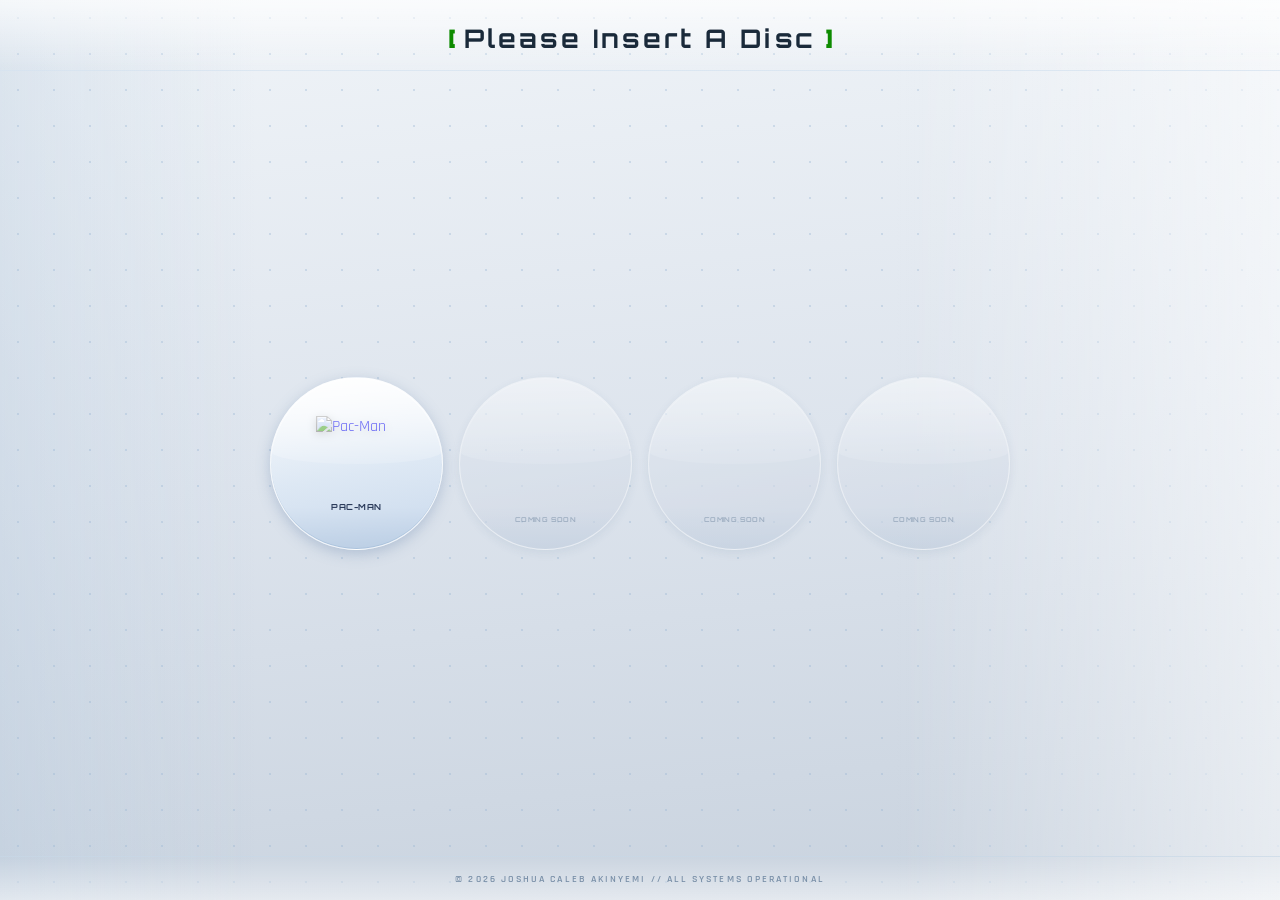
==== index.html @ eb0209d3 "pac-man" ====
<!DOCTYPE html>
<html lang="en">

<head>
  <meta charset="UTF-8">
  <meta name="viewport" content="width=device-width, initial-scale=1.0">
  <title>Digital Arcade</title>
  <link rel="preconnect" href="https://fonts.googleapis.com">
  <link rel="preconnect" href="https://fonts.gstatic.com" crossorigin>
  <link
    href="https://fonts.googleapis.com/css2?family=Orbitron:wght@400;700;900&family=Rajdhani:wght@300;400;600&display=swap"
    rel="stylesheet">

  <link rel="stylesheet" href="index.css">
  <script type="module" src="app.js"></script>

<body>

  </head>

  <div class="bg-grid"></div>
  <div class="scanlines"></div>

  <header>
    <div class="logo-bracket">[</div>
    <h1>Please Insert A Disc</h1>
    <div class="logo-bracket">]</div>
  </header>

  <main>
    <div class="wiiu-layout">

      <!-- Centre featured tile -->
      <div class="tile">
        <a href="pac-man/index.html" class="tile-link">
          <div class="tile-icon">
            <img src="../Arcade/pictures/pac-man.png" alt="Pac-Man">
          </div>
          <span class="tile-label">PAC-MAN</span>
        </a>
      </div>

      <div class="tile tile--empty">
        <div class="tile-icon"></div><span class="tile-label">COMING SOON</span>
      </div>
      <div class="tile tile--empty">
        <div class="tile-icon"></div><span class="tile-label">COMING SOON</span>
      </div>
      <div class="tile tile--empty">
        <div class="tile-icon"></div><span class="tile-label">COMING SOON</span>
      </div>

    </div>
  </main>

  <footer>
    <span>© 2026 Joshua Caleb Akinyemi // ALL SYSTEMS OPERATIONAL</span>
  </footer>


</body>

</html>
---- index.css ----
*,
*::before,
*::after {
  margin: 0;
  padding: 0;
  box-sizing: border-box;
}

:root {
  --bg: #dde4ed;
  --bg-top: #f0f4f8;
  --bg-bottom: #c8d2de;
  --accent: #0e8b00;
  --accent-glow: rgba(0, 145, 255, 0.25);
  --text: #1a2a3a;
  --text-dim: #7a90a8;
  --tile-bg: linear-gradient(170deg, #ffffff 0%, #dde8f4 55%, #c8d8ec 100%);
  --tile-empty: linear-gradient(170deg, #e4eaf2 0%, #cdd6e3 100%);
  --tile-shadow: rgba(100, 130, 170, 0.35);
  --font-head: 'Orbitron', monospace;
  --font-body: 'Rajdhani', sans-serif;
}

/* ── Body ───────────────────────────────────────────────────────── */
body {
  background: linear-gradient(175deg, var(--bg-top) 0%, var(--bg) 50%, var(--bg-bottom) 100%);
  color: var(--text);
  font-family: var(--font-body);
  min-height: 100vh;
  display: flex;
  flex-direction: column;
  align-items: center;
  overflow-x: hidden;
  position: relative;
}

/* Subtle dot grid like Wii U background texture */
.bg-grid {
  position: fixed;
  inset: 0;
  background-image: radial-gradient(rgba(150, 180, 210, 0.35) 1px, transparent 1px);
  background-size: 36px 36px;
  pointer-events: none;
  z-index: 0;
}

/* Wii U characteristic right-side white vignette */
body::after {
  content: '';
  position: fixed;
  top: 0;
  right: 0;
  width: 30%;
  height: 100%;
  background: linear-gradient(to left, rgba(255, 255, 255, 0.55), transparent);
  pointer-events: none;
  z-index: 0;
}

/* Left vignette */
body::before {
  content: '';
  position: fixed;
  top: 0;
  left: 0;
  width: 20%;
  height: 100%;
  background: linear-gradient(to right, rgba(180, 200, 220, 0.3), transparent);
  pointer-events: none;
  z-index: 0;
}

.scanlines {
  display: none;
}

/* not needed on light theme */

/* ── Header ─────────────────────────────────────────────────────── */
header {
  display: flex;
  align-items: center;
  gap: 0.6rem;
  padding: 1.4rem 3rem 1rem;
  width: 100%;
  justify-content: center;
  position: relative;
  z-index: 10;
  border-bottom: 1px solid rgba(100, 150, 200, 0.2);
  background: linear-gradient(180deg, rgba(255, 255, 255, 0.7) 0%, transparent 100%);
}

header h1 {
  font-family: var(--font-head);
  font-size: clamp(0.9rem, 2.5vw, 1.6rem);
  font-weight: 700;
  letter-spacing: 0.12em;
  color: var(--text);
}

.logo-bracket {
  font-family: var(--font-head);
  font-size: clamp(0.9rem, 2.5vw, 1.6rem);
  font-weight: 900;
  color: var(--accent);
}

/* ── Main ───────────────────────────────────────────────────────── */
main {
  flex: 1;
  display: flex;
  align-items: center;
  justify-content: center;
  padding: 2.5rem 2rem;
  position: relative;
  z-index: 10;
  width: 100%;
}

/* ── Grid ───────────────────────────────────────────────────────── */
.wiiu-layout {
  display: grid;
  grid-template-columns: repeat(4, 1fr);
  gap: 16px;
  width: min(740px, 92vw);
}

/* ── Tile ───────────────────────────────────────────────────────── */
.tile {
  aspect-ratio: 1;
  border-radius: 50%;
  background: var(--tile-bg);
  box-shadow:
    0 4px 14px var(--tile-shadow),
    0 1px 0 rgba(255, 255, 255, 0.9) inset,
    0 -1px 0 rgba(150, 180, 210, 0.4) inset;
  border: 1px solid rgba(255, 255, 255, 0.7);
  display: flex;
  flex-direction: column;
  align-items: center;
  justify-content: center;
  gap: 5px;
  position: relative;
  overflow: hidden;
  transition: transform 0.18s cubic-bezier(0.34, 1.56, 0.64, 1), box-shadow 0.18s ease;
  cursor: pointer;
}

/* Gloss shine — strong like Wii U icons */
.tile::before {
  content: '';
  position: absolute;
  top: 0;
  left: 0;
  right: 0;
  height: 50%;
  background: linear-gradient(180deg,
      rgba(255, 255, 255, 0.75) 0%,
      rgba(255, 255, 255, 0.15) 100%);
  border-radius: 18% 18% 50% 50% / 30% 30% 15% 15%;
  pointer-events: none;
  z-index: 2;
}

/* Bottom subtle shadow inside */
.tile::after {
  content: '';
  position: absolute;
  bottom: 0;
  left: 0;
  right: 0;
  height: 25%;
  background: linear-gradient(0deg, rgba(100, 140, 180, 0.15), transparent);
  pointer-events: none;
  z-index: 2;
}

.tile-link {
  display: flex;
  flex-direction: column;
  align-items: center;
  justify-content: center;
  width: 100%;
  height: 100%;
  text-decoration: none;
  gap: 5px;
  padding: 12%;
}

.tile-icon {
  width: 62%;
  aspect-ratio: 1;
  display: flex;
  align-items: center;
  justify-content: center;
  position: relative;
  z-index: 1;
}

.tile-icon img {
  width: 100%;
  height: 100%;
  object-fit: contain;
  filter: drop-shadow(0 2px 4px rgba(0, 0, 0, 0.2));

}

.tile-label {
  font-family: var(--font-head);
  font-size: clamp(0.28rem, 1vw, 0.52rem);
  font-weight: 700;
  letter-spacing: 0.06em;
  color: #2a3a5a;
  text-align: center;
  position: relative;
  z-index: 3;
  text-transform: uppercase;
}

/* ── Active tile hover ──────────────────────────────────────────── */
.tile:not(.tile--empty):hover {
  transform: scale(1.09) translateY(-5px);
  box-shadow:
    0 12px 30px rgba(80, 180, 87, 0.45),
    0 0 0 2px rgba(68, 255, 0, 0.6),
    0 0 18px rgba(0, 255, 21, 0.25),
    0 1px 0 rgba(255, 255, 255, 0.9) inset;
}

.tile:not(.tile--empty):active {
  transform: scale(0.96);
}

/* ── Empty tiles ────────────────────────────────────────────────── */
.tile--empty {
  background: var(--tile-empty);
  box-shadow:
    0 3px 10px rgba(100, 130, 160, 0.2),
    0 1px 0 rgba(255, 255, 255, 0.6) inset;
  cursor: default;
  opacity: 0.6;
}

.tile--empty .tile-label {
  color: var(--text-dim);
  font-size: clamp(0.25rem, 0.85vw, 0.42rem);
}

/* ── Footer ─────────────────────────────────────────────────────── */
footer {
  width: 100%;
  padding: 0.9rem 2rem;
  text-align: center;
  font-family: var(--font-body);
  font-size: 0.65rem;
  font-weight: 600;
  letter-spacing: 0.2em;
  color: var(--text-dim);
  border-top: 1px solid rgba(150, 180, 210, 0.35);
  background: linear-gradient(0deg, rgba(255, 255, 255, 0.5) 0%, transparent 100%);
  position: relative;
  z-index: 10;
  text-transform: uppercase;
}

/* ── Responsive ─────────────────────────────────────────────────── */
@media (max-width: 480px) {
  .wiiu-layout {
    grid-template-columns: repeat(3, 1fr);
    gap: 12px;
  }
}
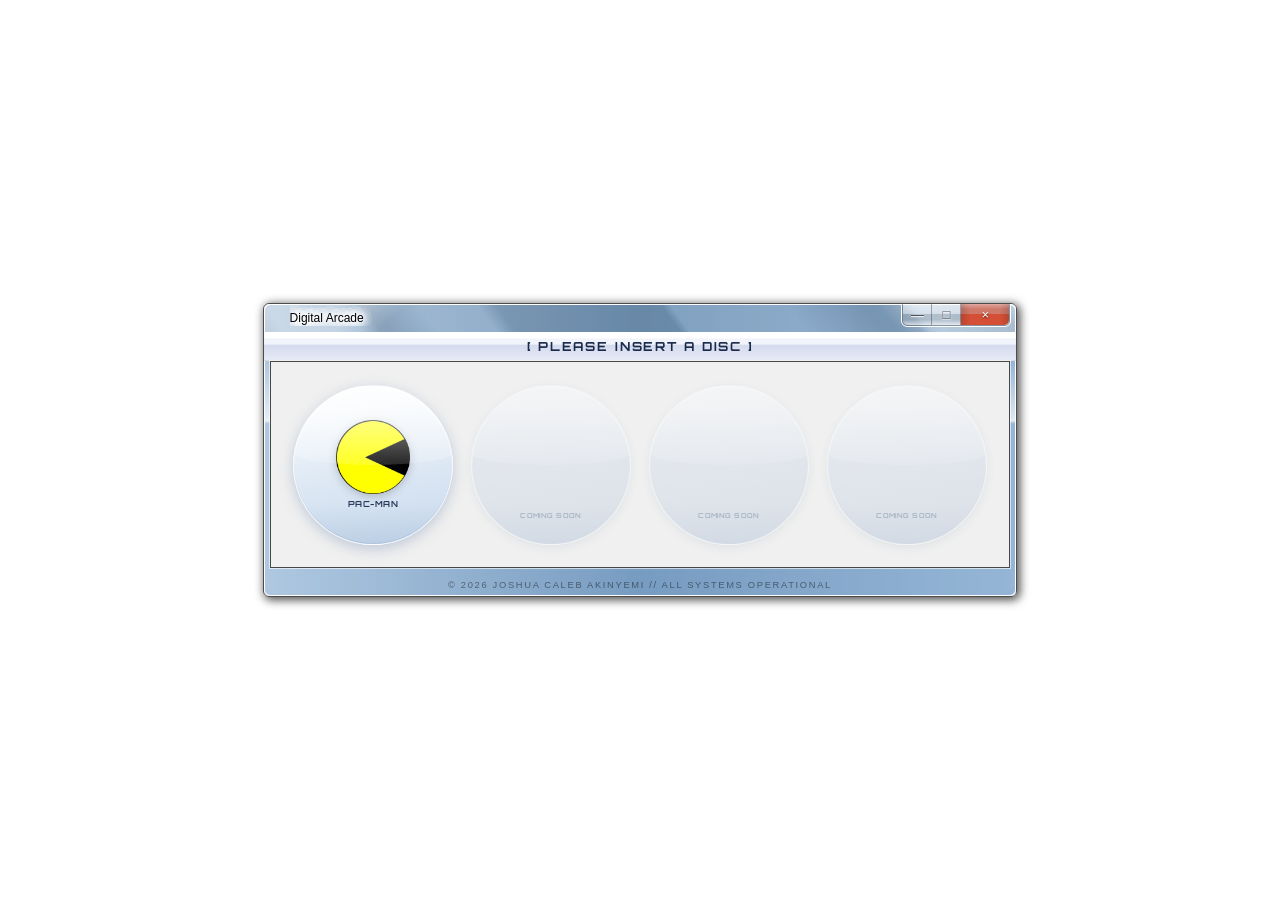
==== commit b0f66797: "ui overhall" ====
--- a/index.html
+++ b/index.html
@@ -7,57 +7,64 @@
   <title>Digital Arcade</title>
   <link rel="preconnect" href="https://fonts.googleapis.com">
   <link rel="preconnect" href="https://fonts.gstatic.com" crossorigin>
-  <link
-    href="https://fonts.googleapis.com/css2?family=Orbitron:wght@400;700;900&family=Rajdhani:wght@300;400;600&display=swap"
-    rel="stylesheet">
-
+  <link href="https://fonts.googleapis.com/css2?family=Orbitron:wght@400;700;900&display=swap" rel="stylesheet">
   <link rel="stylesheet" href="index.css">
-  <script type="module" src="app.js"></script>
+</head>
 
 <body>
 
-  </head>
+  <main>
+    <div class="aero-window">
 
-  <div class="bg-grid"></div>
-  <div class="scanlines"></div>
-
-  <header>
-    <div class="logo-bracket">[</div>
-    <h1>Please Insert A Disc</h1>
-    <div class="logo-bracket">]</div>
-  </header>
-
-  <main>
-    <div class="wiiu-layout">
-
-      <!-- Centre featured tile -->
-      <div class="tile">
-        <a href="pac-man/index.html" class="tile-link">
-          <div class="tile-icon">
-            <img src="../Arcade/pictures/pac-man.png" alt="Pac-Man">
-          </div>
-          <span class="tile-label">PAC-MAN</span>
-        </a>
+      <div class="aero-title-bar">
+        <span class="aero-title-icon"></span>
+        <span class="aero-title-bar-text">Digital Arcade</span>
+        <div class="aero-title-bar-controls">
+          <button aria-label="Minimize">&#8212;</button>
+          <button aria-label="Maximize">&#9633;</button>
+          <button aria-label="Close" class="close">&#215;</button>
+        </div>
       </div>
 
-      <div class="tile tile--empty">
-        <div class="tile-icon"></div><span class="tile-label">COMING SOON</span>
+      <div class="aero-window-menubar">
+        <span class="menu-title">[ PLEASE INSERT A DISC ]</span>
       </div>
-      <div class="tile tile--empty">
-        <div class="tile-icon"></div><span class="tile-label">COMING SOON</span>
+
+      <div class="aero-window-body">
+        <div class="wiiu-layout">
+
+          <div class="tile">
+            <a href="pac-man/index.html" class="tile-link">
+              <div class="tile-icon">
+                <img src="pictures/pac-man.png" alt="Pac-Man">
+              </div>
+              <span class="tile-label">PAC-MAN</span>
+            </a>
+          </div>
+
+          <div class="tile tile--empty">
+            <div class="tile-icon"></div>
+            <span class="tile-label">COMING SOON</span>
+          </div>
+          <div class="tile tile--empty">
+            <div class="tile-icon"></div>
+            <span class="tile-label">COMING SOON</span>
+          </div>
+          <div class="tile tile--empty">
+            <div class="tile-icon"></div>
+            <span class="tile-label">COMING SOON</span>
+          </div>
+
+        </div>
       </div>
-      <div class="tile tile--empty">
-        <div class="tile-icon"></div><span class="tile-label">COMING SOON</span>
+
+      <div class="aero-window-footer">
+        <span>© 2026 Joshua Caleb Akinyemi // ALL SYSTEMS OPERATIONAL</span>
       </div>
 
     </div>
   </main>
 
-  <footer>
-    <span>© 2026 Joshua Caleb Akinyemi // ALL SYSTEMS OPERATIONAL</span>
-  </footer>
-
-
 </body>
 
-</html>+</html>
--- a/index.css
+++ b/index.css
@@ -6,132 +6,42 @@
   box-sizing: border-box;
 }
 
-:root {
-  --bg: #dde4ed;
-  --bg-top: #f0f4f8;
-  --bg-bottom: #c8d2de;
-  --accent: #0e8b00;
-  --accent-glow: rgba(0, 145, 255, 0.25);
-  --text: #1a2a3a;
-  --text-dim: #7a90a8;
-  --tile-bg: linear-gradient(170deg, #ffffff 0%, #dde8f4 55%, #c8d8ec 100%);
-  --tile-empty: linear-gradient(170deg, #e4eaf2 0%, #cdd6e3 100%);
-  --tile-shadow: rgba(100, 130, 170, 0.35);
-  --font-head: 'Orbitron', monospace;
-  --font-body: 'Rajdhani', sans-serif;
-}
-
-/* ── Body ───────────────────────────────────────────────────────── */
 body {
-  background: linear-gradient(175deg, var(--bg-top) 0%, var(--bg) 50%, var(--bg-bottom) 100%);
-  color: var(--text);
-  font-family: var(--font-body);
+  background-image: url(pac-man/window.png);
+  background-size: cover;
+  background-position: center;
+  background-repeat: no-repeat;
+  background-attachment: fixed;
   min-height: 100vh;
-  display: flex;
-  flex-direction: column;
-  align-items: center;
-  overflow-x: hidden;
-  position: relative;
-}
-
-/* Subtle dot grid like Wii U background texture */
-.bg-grid {
-  position: fixed;
-  inset: 0;
-  background-image: radial-gradient(rgba(150, 180, 210, 0.35) 1px, transparent 1px);
-  background-size: 36px 36px;
-  pointer-events: none;
-  z-index: 0;
-}
-
-/* Wii U characteristic right-side white vignette */
-body::after {
-  content: '';
-  position: fixed;
-  top: 0;
-  right: 0;
-  width: 30%;
-  height: 100%;
-  background: linear-gradient(to left, rgba(255, 255, 255, 0.55), transparent);
-  pointer-events: none;
-  z-index: 0;
-}
-
-/* Left vignette */
-body::before {
-  content: '';
-  position: fixed;
-  top: 0;
-  left: 0;
-  width: 20%;
-  height: 100%;
-  background: linear-gradient(to right, rgba(180, 200, 220, 0.3), transparent);
-  pointer-events: none;
-  z-index: 0;
-}
-
-.scanlines {
-  display: none;
-}
-
-/* not needed on light theme */
-
-/* ── Header ─────────────────────────────────────────────────────── */
-header {
-  display: flex;
-  align-items: center;
-  gap: 0.6rem;
-  padding: 1.4rem 3rem 1rem;
-  width: 100%;
-  justify-content: center;
-  position: relative;
-  z-index: 10;
-  border-bottom: 1px solid rgba(100, 150, 200, 0.2);
-  background: linear-gradient(180deg, rgba(255, 255, 255, 0.7) 0%, transparent 100%);
-}
-
-header h1 {
-  font-family: var(--font-head);
-  font-size: clamp(0.9rem, 2.5vw, 1.6rem);
-  font-weight: 700;
-  letter-spacing: 0.12em;
-  color: var(--text);
-}
-
-.logo-bracket {
-  font-family: var(--font-head);
-  font-size: clamp(0.9rem, 2.5vw, 1.6rem);
-  font-weight: 900;
-  color: var(--accent);
-}
-
-/* ── Main ───────────────────────────────────────────────────────── */
+  min-height: 100dvh;
+  display: flex;
+  justify-content: center;
+  align-items: center;
+}
+
 main {
-  flex: 1;
-  display: flex;
-  align-items: center;
-  justify-content: center;
-  padding: 2.5rem 2rem;
-  position: relative;
-  z-index: 10;
-  width: 100%;
-}
-
-/* ── Grid ───────────────────────────────────────────────────────── */
+  display: flex;
+  justify-content: center;
+  align-items: center;
+  min-height: 100vh;
+  min-height: 100dvh;
+  padding: 1.5rem;
+}
+
+/* ── Tiles ──────────────────────────────────────────────────────── */
 .wiiu-layout {
   display: grid;
   grid-template-columns: repeat(4, 1fr);
-  gap: 16px;
-  width: min(740px, 92vw);
-}
-
-/* ── Tile ───────────────────────────────────────────────────────── */
+  gap: 18px;
+  padding: 1.4rem;
+}
+
 .tile {
   aspect-ratio: 1;
   border-radius: 50%;
-  background: var(--tile-bg);
-  box-shadow:
-    0 4px 14px var(--tile-shadow),
+  background: linear-gradient(170deg, #ffffff 0%, #dde8f4 55%, #c8d8ec 100%);
+  box-shadow:
+    0 4px 14px rgba(100, 130, 170, 0.35),
     0 1px 0 rgba(255, 255, 255, 0.9) inset,
     0 -1px 0 rgba(150, 180, 210, 0.4) inset;
   border: 1px solid rgba(255, 255, 255, 0.7);
@@ -144,9 +54,9 @@
   overflow: hidden;
   transition: transform 0.18s cubic-bezier(0.34, 1.56, 0.64, 1), box-shadow 0.18s ease;
   cursor: pointer;
-}
-
-/* Gloss shine — strong like Wii U icons */
+  width: clamp(100px, 14vw, 160px);
+}
+
 .tile::before {
   content: '';
   position: absolute;
@@ -162,7 +72,6 @@
   z-index: 2;
 }
 
-/* Bottom subtle shadow inside */
 .tile::after {
   content: '';
   position: absolute;
@@ -201,12 +110,17 @@
   width: 100%;
   height: 100%;
   object-fit: contain;
+  animation: spin 20s linear infinite;
   filter: drop-shadow(0 2px 4px rgba(0, 0, 0, 0.2));
-
+}
+
+@keyframes spin {
+  from { transform: rotate(0deg); }
+  to   { transform: rotate(360deg); }
 }
 
 .tile-label {
-  font-family: var(--font-head);
+  font-family: 'Orbitron', monospace;
   font-size: clamp(0.28rem, 1vw, 0.52rem);
   font-weight: 700;
   letter-spacing: 0.06em;
@@ -217,7 +131,6 @@
   text-transform: uppercase;
 }
 
-/* ── Active tile hover ──────────────────────────────────────────── */
 .tile:not(.tile--empty):hover {
   transform: scale(1.09) translateY(-5px);
   box-shadow:
@@ -231,9 +144,8 @@
   transform: scale(0.96);
 }
 
-/* ── Empty tiles ────────────────────────────────────────────────── */
 .tile--empty {
-  background: var(--tile-empty);
+  background: linear-gradient(170deg, #e4eaf2 0%, #cdd6e3 100%);
   box-shadow:
     0 3px 10px rgba(100, 130, 160, 0.2),
     0 1px 0 rgba(255, 255, 255, 0.6) inset;
@@ -242,31 +154,227 @@
 }
 
 .tile--empty .tile-label {
-  color: var(--text-dim);
+  color: #7a90a8;
   font-size: clamp(0.25rem, 0.85vw, 0.42rem);
 }
 
-/* ── Footer ─────────────────────────────────────────────────────── */
-footer {
-  width: 100%;
-  padding: 0.9rem 2rem;
+/* ── Windows 7 Aero Glass Window ────────────────────────────────── */
+.aero-window {
+  font-family: "Segoe UI", "SegoeUI", "Noto Sans", sans-serif;
+  font-size: 9pt;
+  width: auto;
+  border: 1px solid rgba(0, 0, 0, 0.7);
+  border-radius: 6px;
+  box-shadow:
+    2px 2px 10px 1px rgba(0, 0, 0, 0.7),
+    inset 0 0 0 1px rgba(255, 255, 255, 0.98);
+  position: relative;
+  z-index: 0;
+  display: inline-block;
+}
+
+.aero-window::before {
+  content: "";
+  position: absolute;
+  z-index: -1;
+  top: 0;
+  left: 0;
+  width: 100%;
+  height: 100%;
+  border-radius: 6px;
+  background:
+    linear-gradient(transparent 20%, rgba(255, 255, 255, 0.7) 40%, transparent 41%),
+    linear-gradient(to right, rgba(255, 255, 255, 0.4), rgba(0, 0, 0, 0.1), rgba(255, 255, 255, 0.2)),
+    hsl(210, 55%, 45%);
+  background-color: hsl(210, 55%, 45%);
+  box-shadow: inset 0 0 0 1px rgba(255, 255, 255, 0.99);
+  opacity: 0.65;
+}
+
+.aero-window::after {
+  content: "";
+  position: absolute;
+  z-index: -10;
+  top: 0;
+  left: 0;
+  width: 100%;
+  height: 100%;
+  border-radius: 6px;
+  backdrop-filter: blur(4px);
+}
+
+.aero-title-bar {
+  min-width: 0;
+  width: 100%;
+  padding: 6px;
+  padding-top: 0;
+  display: flex;
+  justify-content: space-between;
+  align-items: center;
+  border-radius: 6px 6px 0 0;
+  box-shadow:
+    inset 0 1px 0 rgba(255, 255, 255, 0.99),
+    inset 1px 0 0 rgba(255, 255, 255, 0.99),
+    inset -1px 0 0 rgba(255, 255, 255, 0.99);
+  background:
+    linear-gradient(135deg, rgba(255, 255, 255, 0.33) 70px, transparent 100px),
+    linear-gradient(225deg, rgba(255, 255, 255, 0.33) 70px, transparent 100px),
+    linear-gradient(54deg,
+      rgba(0, 0, 0, 0.13) 0 4%, rgba(102, 102, 102, 0.07) 6%, rgba(0, 0, 0, 0.13) 8% 10%,
+      rgba(0, 0, 0, 0.13) 15% 16%, rgba(170, 170, 170, 0.07) 17% 18%, rgba(0, 0, 0, 0.13) 23% 24%,
+      rgba(187, 187, 187, 0.13) 25% 26%, rgba(0, 0, 0, 0.13) 31% 33%,
+      rgba(0, 0, 0, 0.13) 34% 34.5%, rgba(187, 187, 187, 0.13) 36% 40%,
+      rgba(0, 0, 0, 0.13) 41% 41.5%, rgba(187, 187, 187, 0.13) 44% 45%,
+      rgba(187, 187, 187, 0.13) 46% 47%, rgba(0, 0, 0, 0.13) 48% 49%, rgba(0, 0, 0, 0.13) 50% 50.5%,
+      rgba(0, 0, 0, 0.13) 56% 56.5%, rgba(187, 187, 187, 0.13) 57% 63%, rgba(0, 0, 0, 0.13) 67% 69%,
+      rgba(187, 187, 187, 0.13) 69.5% 70%, rgba(0, 0, 0, 0.13) 73.5% 74%,
+      rgba(187, 187, 187, 0.13) 74.5% 79%, rgba(0, 0, 0, 0.13) 80% 84%,
+      rgba(170, 170, 170, 0.13) 85% 86%, rgba(0, 0, 0, 0.13) 87%, rgba(187, 187, 187, 0.07) 90%) left center / 100vw 100vh no-repeat fixed;
+}
+
+.aero-title-icon {
+  width: 16px;
+  height: 16px;
+  margin-right: 4px;
+  padding-top: 6px;
+  flex-shrink: 0;
+  display: block;
+}
+
+.aero-title-bar-text {
+  color: #000000;
+  letter-spacing: 0;
+  line-height: 15px;
+  padding-top: 6px;
+  text-shadow:
+    0 0 10px #fff, 0 0 10px #fff, 0 0 10px #fff, 0 0 10px #fff,
+    0 0 10px #fff, 0 0 10px #fff, 0 0 10px #fff, 0 0 10px #fff;
+  flex: 1;
+  overflow: hidden;
+  text-overflow: ellipsis;
+  white-space: nowrap;
+}
+
+.aero-title-bar-controls {
+  display: flex;
+  background: rgba(255, 255, 255, 0.2);
+  border: 1px solid rgba(0, 0, 0, 0.3);
+  border-top: 0;
+  border-radius: 0 0 5px 5px;
+  box-shadow:
+    0 1px 0 rgba(255, 255, 255, 0.98),
+    1px 0 0 rgba(255, 255, 255, 0.98),
+    -1px 0 0 rgba(255, 255, 255, 0.98);
+}
+
+.aero-title-bar-controls button {
+  position: relative;
+  min-width: 29px;
+  min-height: 21px;
+  padding: 0;
+  border: 0;
+  border-right: 1px solid rgba(0, 0, 0, 0.3);
+  border-radius: 0;
+  box-sizing: border-box;
+  cursor: pointer;
+  font-size: 13px;
+  line-height: 1;
+  color: rgba(0, 0, 0, 0.65);
+  text-shadow: 0 0 3px rgba(255, 255, 255, 0.9), 0 1px 0 rgba(255, 255, 255, 0.8);
+  background: linear-gradient(rgba(255, 255, 255, 0.5),
+      rgba(255, 255, 255, 0.3) 45%,
+      rgba(0, 0, 0, 0.1) 50%,
+      rgba(0, 0, 0, 0.1) 75%,
+      rgba(255, 255, 255, 0.5));
+  transition: box-shadow 0.1s;
+}
+
+.aero-title-bar-controls button:first-child {
+  border-bottom-left-radius: 5px;
+}
+
+.aero-title-bar-controls button:last-child {
+  border-right: 0;
+  border-bottom-right-radius: 5px;
+  min-width: 48px;
+}
+
+.aero-title-bar-controls button:not(.close):hover {
+  background:
+    radial-gradient(circle at bottom, #2aceda, transparent 65%),
+    linear-gradient(#b6d9ee 50%, #1a6ca1 50%);
+  box-shadow: 0 0 7px 3px #5dc4f0, inset 0 0 0 1px rgba(255, 255, 255, 0.98);
+  color: white;
+  text-shadow: 0 1px 1px rgba(0, 0, 0, 0.4);
+}
+
+.aero-title-bar-controls button:not(.close):active {
+  background:
+    radial-gradient(circle at bottom, #0bfdfa, transparent 65%),
+    linear-gradient(#86a7bc 50%, #092747 50%);
+  box-shadow: inset 0 0 0 1px rgba(255, 255, 255, 0.98);
+}
+
+.aero-title-bar-controls button.close {
+  color: white;
+  text-shadow: 0 1px 2px rgba(0, 0, 0, 0.6);
+  background:
+    radial-gradient(circle at -60% 50%, rgba(0, 0, 0, 0.44) 5% 10%, transparent 50%),
+    radial-gradient(circle at 160% 50%, rgba(0, 0, 0, 0.44) 5% 10%, transparent 50%),
+    linear-gradient(rgba(224, 161, 151, 0.9), #cf796a 25% 50%, #d54f36 50%);
+}
+
+.aero-title-bar-controls button.close:hover {
+  background:
+    radial-gradient(circle at bottom, #ff8a7a, transparent 65%),
+    linear-gradient(#ffbdb3 50%, #d40000 50%);
+  box-shadow: 0 0 7px 3px #ff5030, inset 0 0 0 1px rgba(255, 255, 255, 0.98);
+  color: white;
+}
+
+.aero-title-bar-controls button.close:active {
+  background:
+    radial-gradient(circle at bottom, #ff3300, transparent 65%),
+    linear-gradient(#d45050 50%, #8b0000 50%);
+}
+
+.aero-window-menubar {
+  background: linear-gradient(#fff 20%, #f1f4fa 25%, #f1f4fa 43%, #d4dbee 48%, #e6eaf6);
+  border-bottom: 1px solid rgba(0, 0, 0, 0.15);
+  display: flex;
+  align-items: center;
+  justify-content: center;
+  padding: 6px 10px;
+}
+
+.menu-title {
+  font-family: 'Orbitron', monospace;
+  font-size: clamp(0.55rem, 1.2vw, 0.78rem);
+  font-weight: 700;
+  letter-spacing: 0.15em;
+  color: #1a2a4a;
+}
+
+.aero-window-body {
+  background: #f0f0f0;
+  border: 1px solid rgba(0, 0, 0, 0.7);
+  margin: 6px;
+  margin-top: 0;
+  box-shadow: 0 0 0 1px rgba(255, 255, 255, 0.6);
+}
+
+.aero-window-footer {
+  padding: 6px 10px;
   text-align: center;
-  font-family: var(--font-body);
-  font-size: 0.65rem;
-  font-weight: 600;
-  letter-spacing: 0.2em;
-  color: var(--text-dim);
-  border-top: 1px solid rgba(150, 180, 210, 0.35);
-  background: linear-gradient(0deg, rgba(255, 255, 255, 0.5) 0%, transparent 100%);
-  position: relative;
-  z-index: 10;
+  font-size: 7pt;
+  letter-spacing: 0.18em;
+  color: rgba(0, 0, 0, 0.45);
   text-transform: uppercase;
 }
 
 /* ── Responsive ─────────────────────────────────────────────────── */
-@media (max-width: 480px) {
+@media (max-width: 520px) {
   .wiiu-layout {
-    grid-template-columns: repeat(3, 1fr);
-    gap: 12px;
+    grid-template-columns: repeat(2, 1fr);
   }
-}+}
